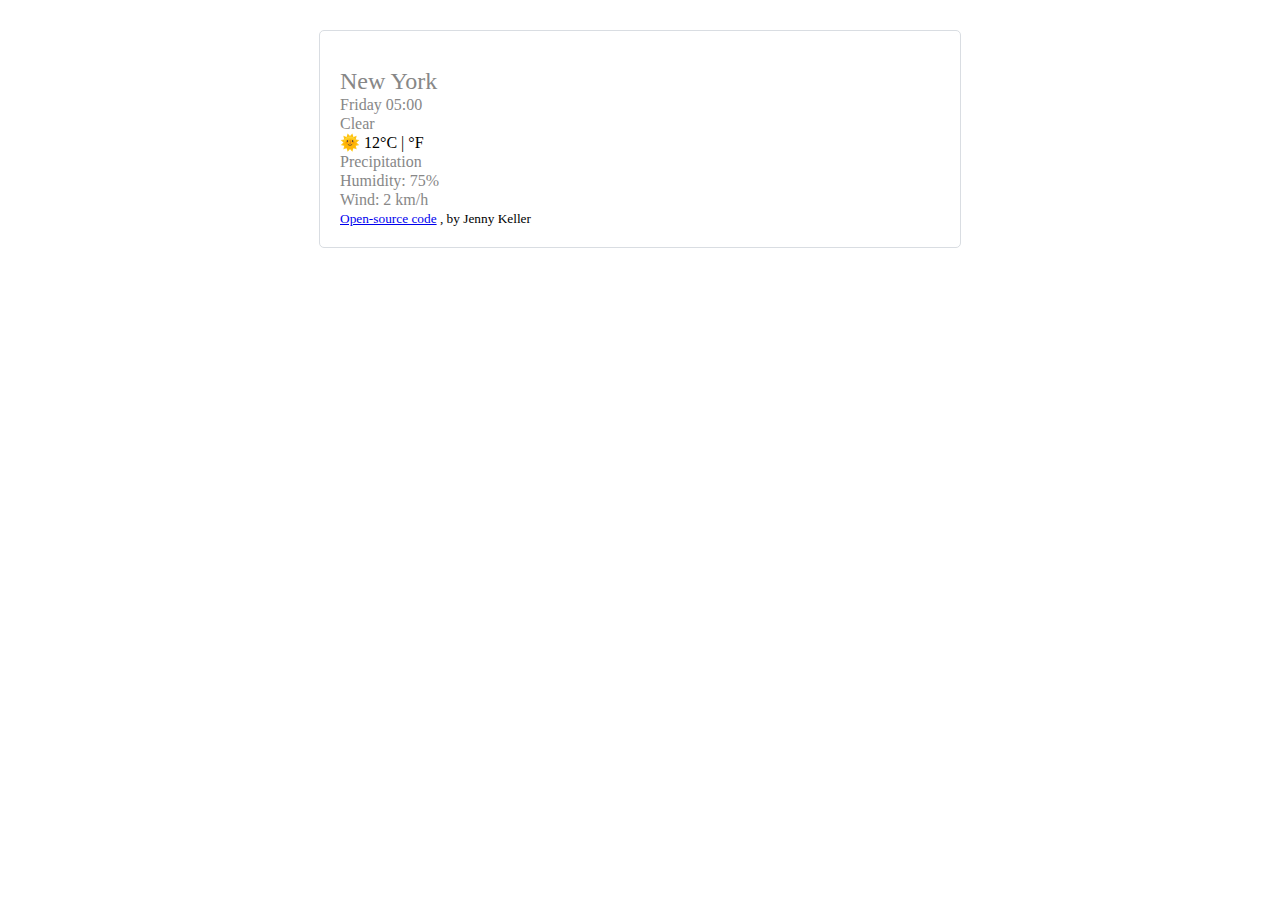
==== index.html @ a95e1fd5 "Styled the main elements of the page" ====
<!DOCTYPE html>
<html lang="en">
  <head>
    <meta charset="UTF-8" />
    <meta http-equiv="X-UA-Compatible" content="IE=edge" />
    <meta name="viewport" content="width=device-width, initial-scale=1.0" />

    <link
      href="https://cdn.jsdelivr.net/npm/bootstrap@5.1.3/dist/css/bootstrap.min.css"
      rel="stylesheet"
      integrity="sha384-1BmE4kWBq78iYhFldvKuhfTAU6auU8tT94WrHftjDbrCEXSU1oBoqyl2QvZ6jIW3"
      crossorigin="anonymous"
    />
    <link rel="stylesheet" href="src/style.css" />
    <title>Weather App</title>
  </head>
  <body>
    <div class="container">
      <div class="weather-app">
        <h1>New York</h1>

        <ul>
          <li>Friday 05:00</li>
          <li>Clear</li>
        </ul>

        <div class="row">
          <div class="col-6">🌞 12°C | °F</div>
          <div class="col-6">
            <ul>
              <li>Precipitation</li>
              <li>Humidity: 75%</li>
              <li>Wind: 2 km/h</li>
            </ul>
          </div>
          <small>
            <a
              href="https://github.com/21JJK/Vanilla-Weather-application"
              target="_blank"
              >Open-source code</a
            >
            , by Jenny Keller
          </small>
        </div>
      </div>
    </div>
    <script src="src/script.js"></script>
  </body>
</html>
---- src/style.css ----
.weather-app {
  max-width: 600px;
  margin: 30px auto;
  padding: 20px;
  border: 1px solid #d9dde2;
  border-radius: 5px;
}

h1 {
  color: #878787;
  font-size: 24px;
  font-weight: 100;
  line-height: 28px;
  margin-bottom: 0;
}

ul {
  margin: 0;
  padding: 0;
}

li {
  list-style: none;
  margin: 0;
  padding: 0;
  color: rgb(135, 135, 135);
  font-size: 16px;
  font-weight: 100;
  line-height: 19px;
}
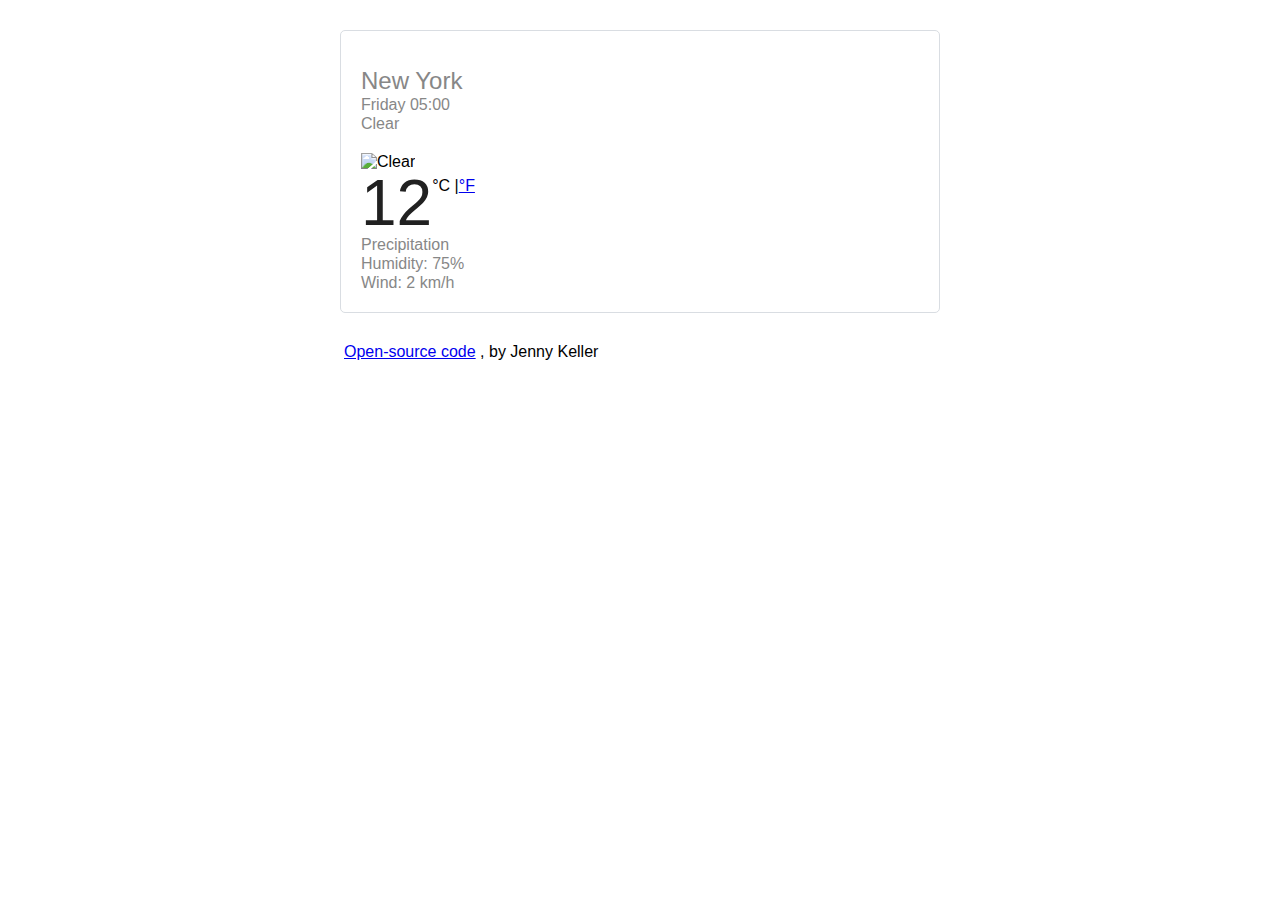
==== commit c3689082: "Almost all CSS changes done" ====
--- a/index.html
+++ b/index.html
@@ -16,32 +16,47 @@
   </head>
   <body>
     <div class="container">
-      <div class="weather-app">
-        <h1>New York</h1>
+      <div class="weather-app-wrapper">
+        <div class="weather-app">
+          <div class="overview">
+            <h1>New York</h1>
 
-        <ul>
-          <li>Friday 05:00</li>
-          <li>Clear</li>
-        </ul>
-
-        <div class="row">
-          <div class="col-6">🌞 12°C | °F</div>
-          <div class="col-6">
             <ul>
-              <li>Precipitation</li>
-              <li>Humidity: 75%</li>
-              <li>Wind: 2 km/h</li>
+              <li>Friday 05:00</li>
+              <li>Clear</li>
             </ul>
           </div>
-          <small>
-            <a
-              href="https://github.com/21JJK/Vanilla-Weather-application"
-              target="_blank"
-              >Open-source code</a
-            >
-            , by Jenny Keller
-          </small>
+          <div class="row">
+            <div class="col-6">
+              <div class="clearfix weather-temperature">
+                <img
+                  src="https://static.vecteezy.com/system/resources/previews/000/551/374/original/sun-icon-vector.jpg"
+                  alt="Clear"
+                  class="float-left"
+                />
+                <div class="float-left">
+                  <strong>12</strong
+                  ><span class="units">°C |<a href="#">°F</a></span>
+                </div>
+              </div>
+            </div>
+            <div class="col-6">
+              <ul>
+                <li>Precipitation</li>
+                <li>Humidity: 75%</li>
+                <li>Wind: 2 km/h</li>
+              </ul>
+            </div>
+          </div>
         </div>
+        <footer>
+          <a
+            href="https://github.com/21JJK/Vanilla-Weather-application"
+            target="_blank"
+            >Open-source code</a
+          >
+          , by Jenny Keller
+        </footer>
       </div>
     </div>
     <script src="src/script.js"></script>
--- a/src/style.css
+++ b/src/style.css
@@ -1,9 +1,5 @@
-.weather-app {
-  max-width: 600px;
-  margin: 30px auto;
-  padding: 20px;
-  border: 1px solid #d9dde2;
-  border-radius: 5px;
+body {
+  font-family: arial, sans-serif;
 }
 
 h1 {
@@ -28,3 +24,51 @@
   font-weight: 100;
   line-height: 19px;
 }
+
+li::first-letter {
+  text-transform: capitalize;
+}
+
+img {
+  max-width: 60px;
+}
+
+footer {
+  margin: 4px;
+}
+
+.weather-app-wrapper {
+  max-width: 600px;
+  margin: 30px auto;
+}
+
+.weather-app {
+  max-width: 600px;
+  margin: 30px auto;
+  padding: 20px;
+  border: 1px solid #d9dde2;
+  border-radius: 5px;
+}
+
+.overview {
+  margin-bottom: 20px;
+}
+
+.weather-temperature img {
+  margin-right: 5px;
+  height: 64px;
+  width: 64px;
+}
+
+.weather-temperature strong {
+  color: rgb(33, 33, 33);
+  line-height: 1;
+  font-size: 64px;
+  font-weight: 400;
+}
+
+.weather-temperature .units {
+  position: relative;
+  font-size: 16px;
+  top: -34px;
+}
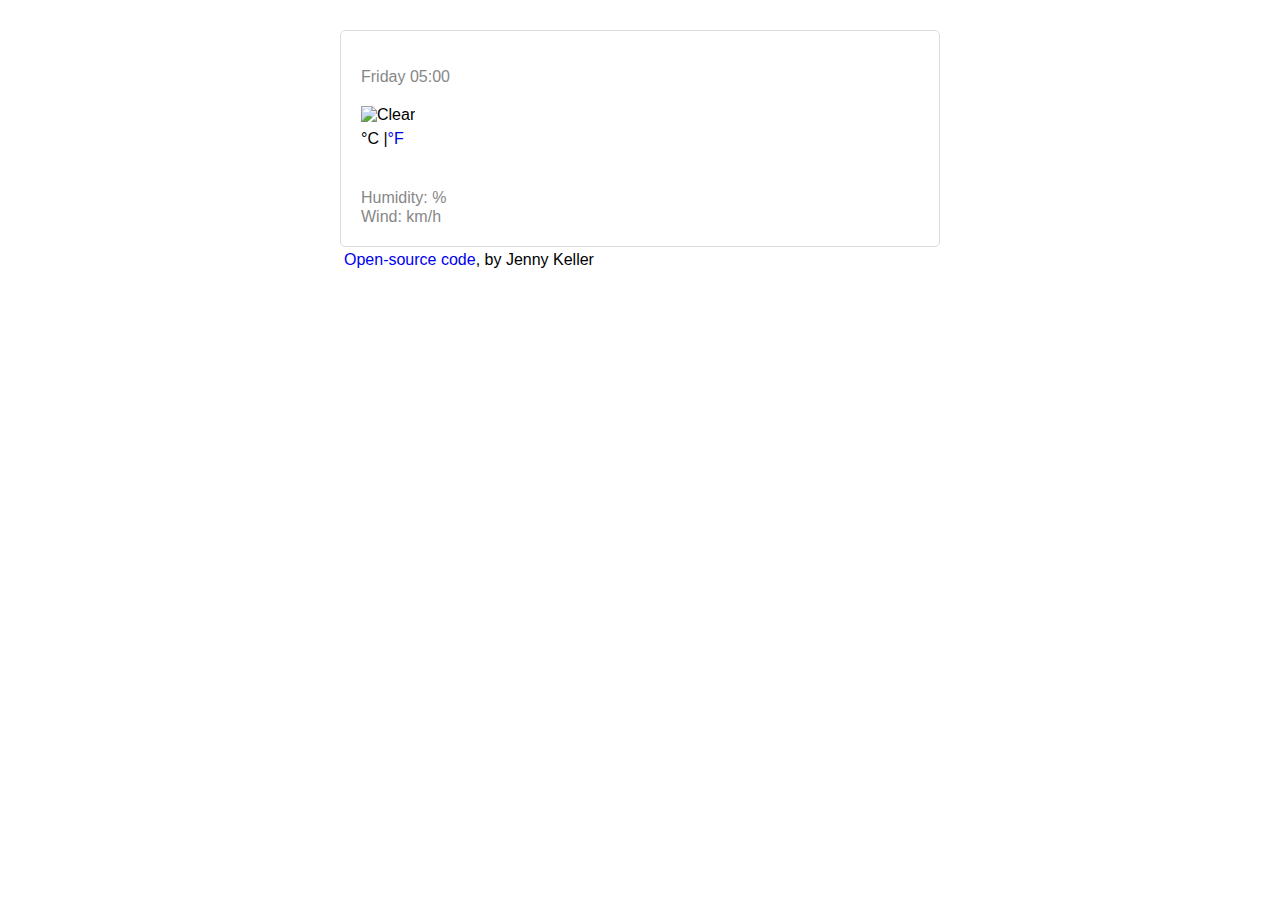
==== commit 479062db: "Showing the current temperature" ====
--- a/index.html
+++ b/index.html
@@ -11,6 +11,8 @@
       integrity="sha384-1BmE4kWBq78iYhFldvKuhfTAU6auU8tT94WrHftjDbrCEXSU1oBoqyl2QvZ6jIW3"
       crossorigin="anonymous"
     />
+
+    <script src="https://unpkg.com/axios/dist/axios.min.js"></script>
     <link rel="stylesheet" href="src/style.css" />
     <title>Weather App</title>
   </head>
@@ -19,11 +21,11 @@
       <div class="weather-app-wrapper">
         <div class="weather-app">
           <div class="overview">
-            <h1>New York</h1>
+            <h1 id="city"></h1>
 
             <ul>
               <li>Friday 05:00</li>
-              <li>Clear</li>
+              <li id="description"></li>
             </ul>
           </div>
           <div class="row">
@@ -35,16 +37,15 @@
                   class="float-left"
                 />
                 <div class="float-left">
-                  <strong>12</strong
+                  <strong id="temperature"></strong
                   ><span class="units">°C |<a href="#">°F</a></span>
                 </div>
               </div>
             </div>
             <div class="col-6">
               <ul>
-                <li>Precipitation</li>
-                <li>Humidity: 75%</li>
-                <li>Wind: 2 km/h</li>
+                <li>Humidity: <span id="humidity"></span>%</li>
+                <li>Wind: <span id="wind"></span> km/h</li>
               </ul>
             </div>
           </div>
@@ -54,8 +55,7 @@
             href="https://github.com/21JJK/Vanilla-Weather-application"
             target="_blank"
             >Open-source code</a
-          >
-          , by Jenny Keller
+          >, by Jenny Keller
         </footer>
       </div>
     </div>
--- a/src/style.css
+++ b/src/style.css
@@ -25,16 +25,20 @@
   line-height: 19px;
 }
 
-li::first-letter {
-  text-transform: capitalize;
-}
-
 img {
   max-width: 60px;
 }
 
+a {
+  text-decoration: none;
+}
+
 footer {
   margin: 4px;
+}
+
+li::first-letter {
+  text-transform: capitalize;
 }
 
 .weather-app-wrapper {
@@ -44,7 +48,7 @@
 
 .weather-app {
   max-width: 600px;
-  margin: 30px auto;
+  margin: 0px auto;
   padding: 20px;
   border: 1px solid #d9dde2;
   border-radius: 5px;
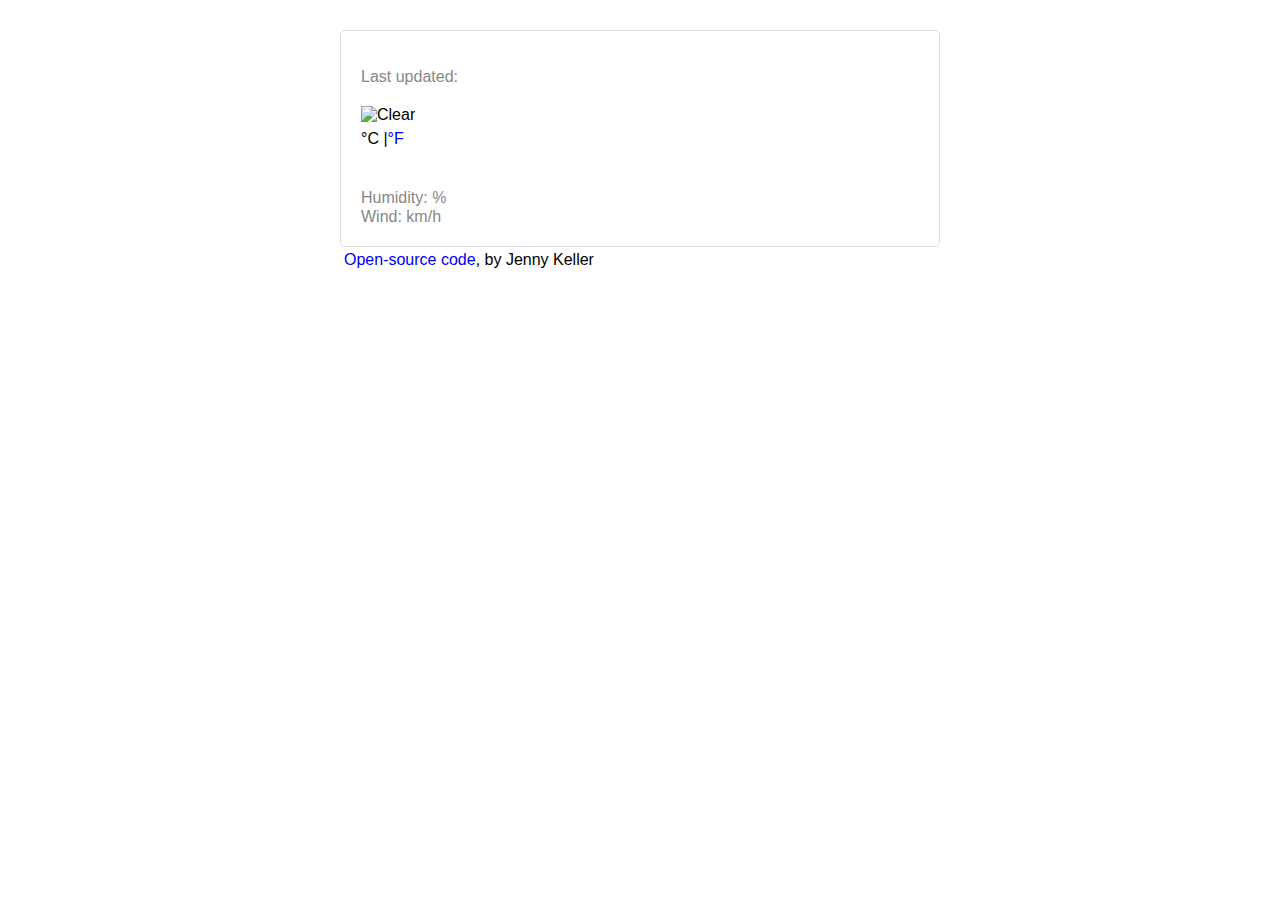
==== commit a53a5eaa: "Updated time and connected with the API" ====
--- a/index.html
+++ b/index.html
@@ -24,7 +24,7 @@
             <h1 id="city"></h1>
 
             <ul>
-              <li>Friday 05:00</li>
+              <li>Last updated: <span id="date"></span></li>
               <li id="description"></li>
             </ul>
           </div>
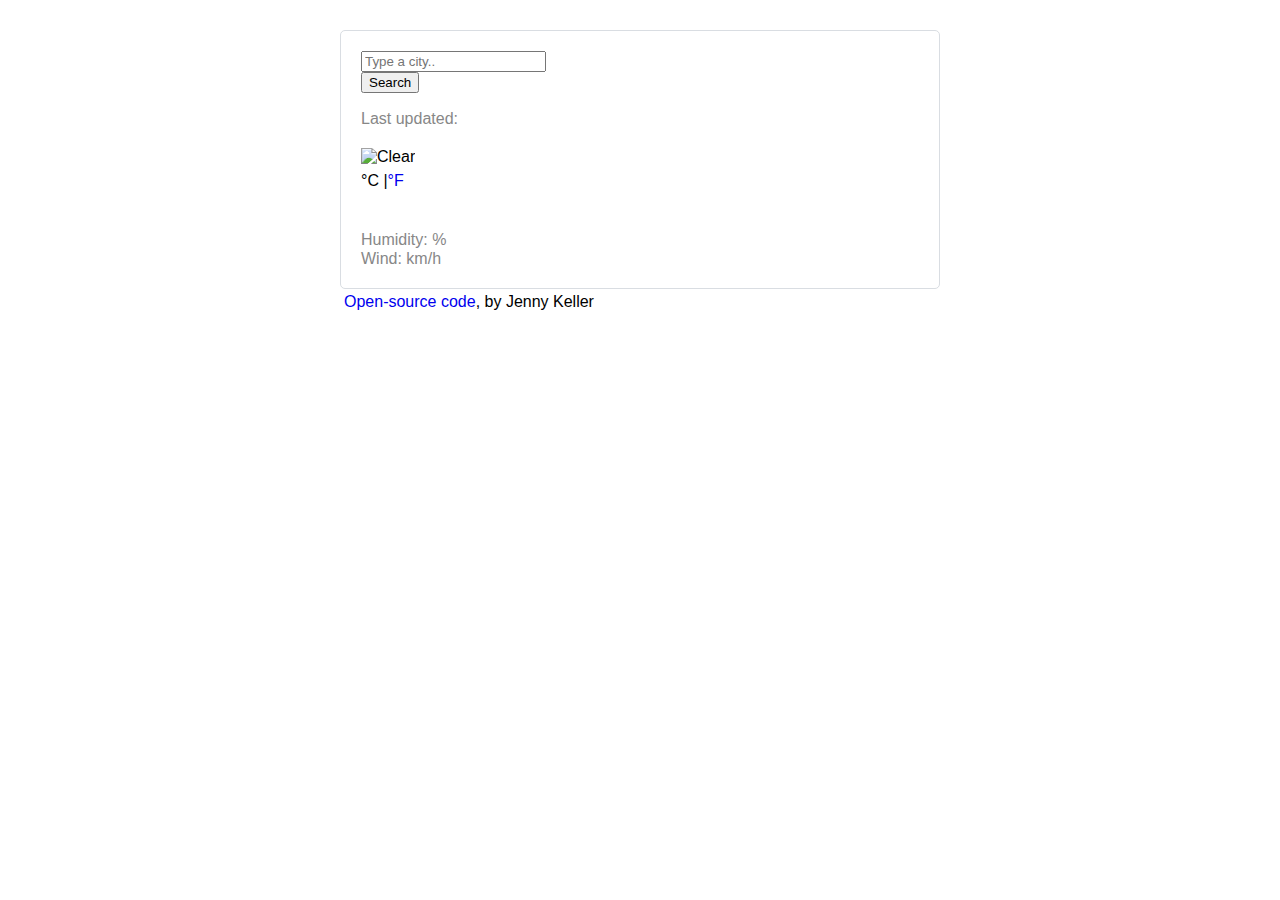
==== commit 7a121750: "Added the search engine" ====
--- a/index.html
+++ b/index.html
@@ -20,6 +20,26 @@
     <div class="container">
       <div class="weather-app-wrapper">
         <div class="weather-app">
+          <form id="search-form" class="mb-3">
+            <div class="row">
+              <div class="col-9">
+                <input
+                  type="search"
+                  placeholder="Type a city.."
+                  class="form-control"
+                  id="city-input"
+                  autocomplete="off"
+                />
+              </div>
+              <div class="col-3">
+                <input
+                  type="submit"
+                  value="Search"
+                  class="btn btn-primary w-100"
+                />
+              </div>
+            </div>
+          </form>
           <div class="overview">
             <h1 id="city"></h1>
 
@@ -31,11 +51,7 @@
           <div class="row">
             <div class="col-6">
               <div class="clearfix weather-temperature">
-                <img
-                  src="https://static.vecteezy.com/system/resources/previews/000/551/374/original/sun-icon-vector.jpg"
-                  alt="Clear"
-                  class="float-left"
-                />
+                <img src="" alt="Clear" id="icon" class="float-left" />
                 <div class="float-left">
                   <strong id="temperature"></strong
                   ><span class="units">°C |<a href="#">°F</a></span>
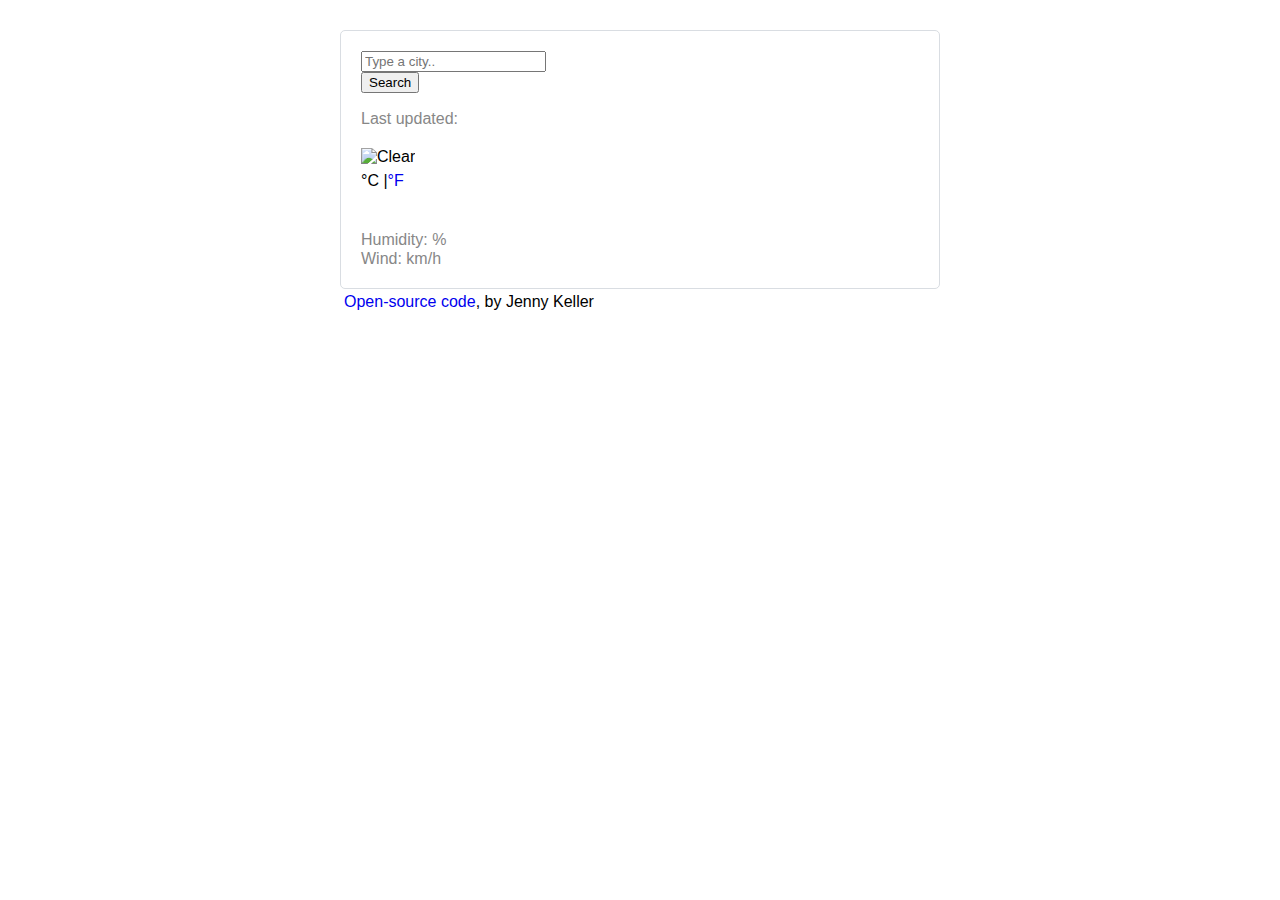
==== commit 339fcd14: "Added a link to Fahrenheit and Formula" ====
--- a/index.html
+++ b/index.html
@@ -54,7 +54,9 @@
                 <img src="" alt="Clear" id="icon" class="float-left" />
                 <div class="float-left">
                   <strong id="temperature"></strong
-                  ><span class="units">°C |<a href="#">°F</a></span>
+                  ><span class="units"
+                    >°C |<a href="#" id="fahrenheit-link">°F</a></span
+                  >
                 </div>
               </div>
             </div>
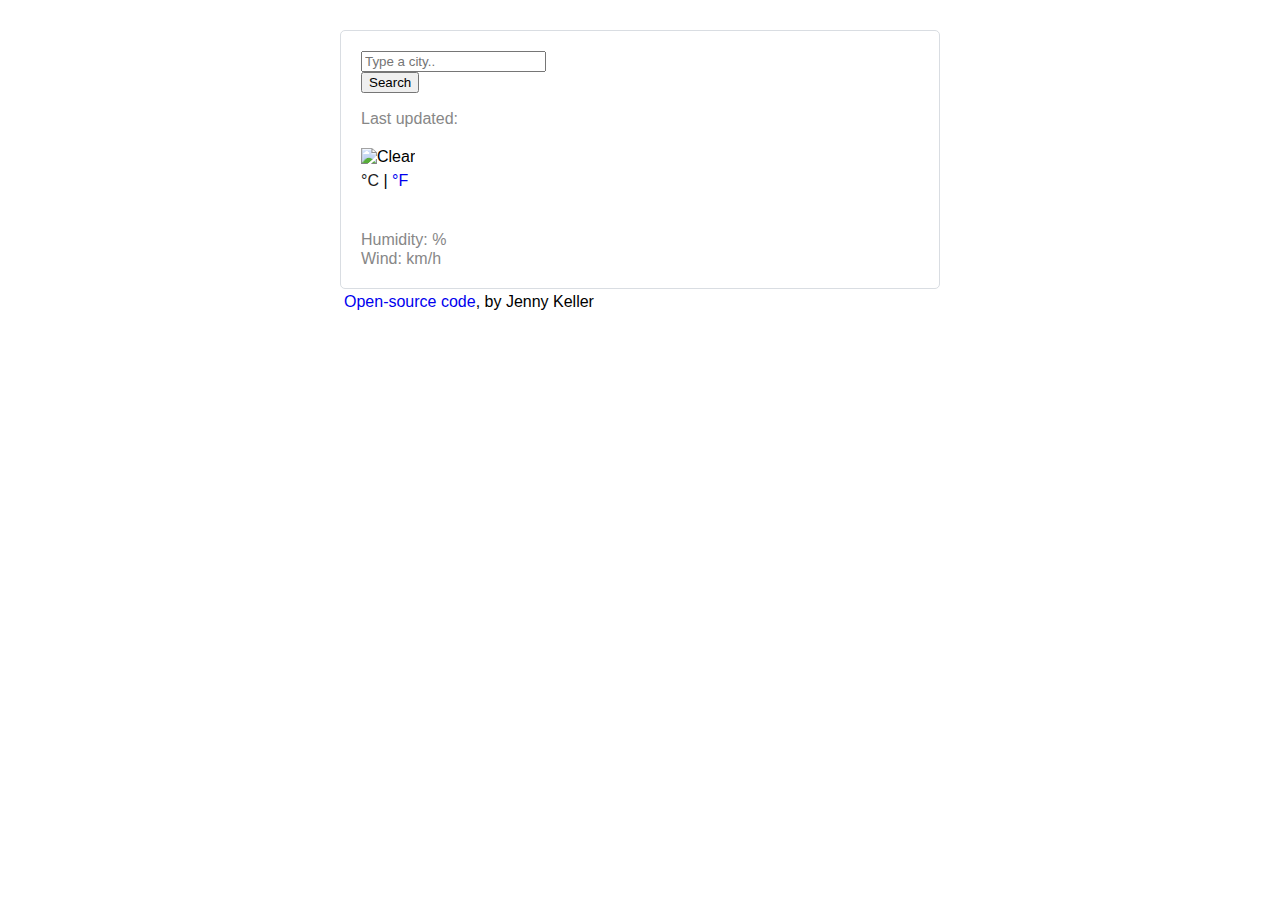
==== commit 2afeb9d2: "Implemented the unit conversion" ====
--- a/index.html
+++ b/index.html
@@ -54,8 +54,9 @@
                 <img src="" alt="Clear" id="icon" class="float-left" />
                 <div class="float-left">
                   <strong id="temperature"></strong
-                  ><span class="units"
-                    >°C |<a href="#" id="fahrenheit-link">°F</a></span
+                  ><span class="units">
+                    <a href="#" id="celcius-link" class="active">°C</a> |
+                    <a href="#" id="fahrenheit-link">°F</a></span
                   >
                 </div>
               </div>
--- a/src/style.css
+++ b/src/style.css
@@ -76,3 +76,12 @@
   font-size: 16px;
   top: -34px;
 }
+
+.weather-temperature .active {
+  color: rgb(33, 33, 33);
+  cursor: default;
+}
+
+.weather-temperature .active:hover {
+  text-decoration: none;
+}
